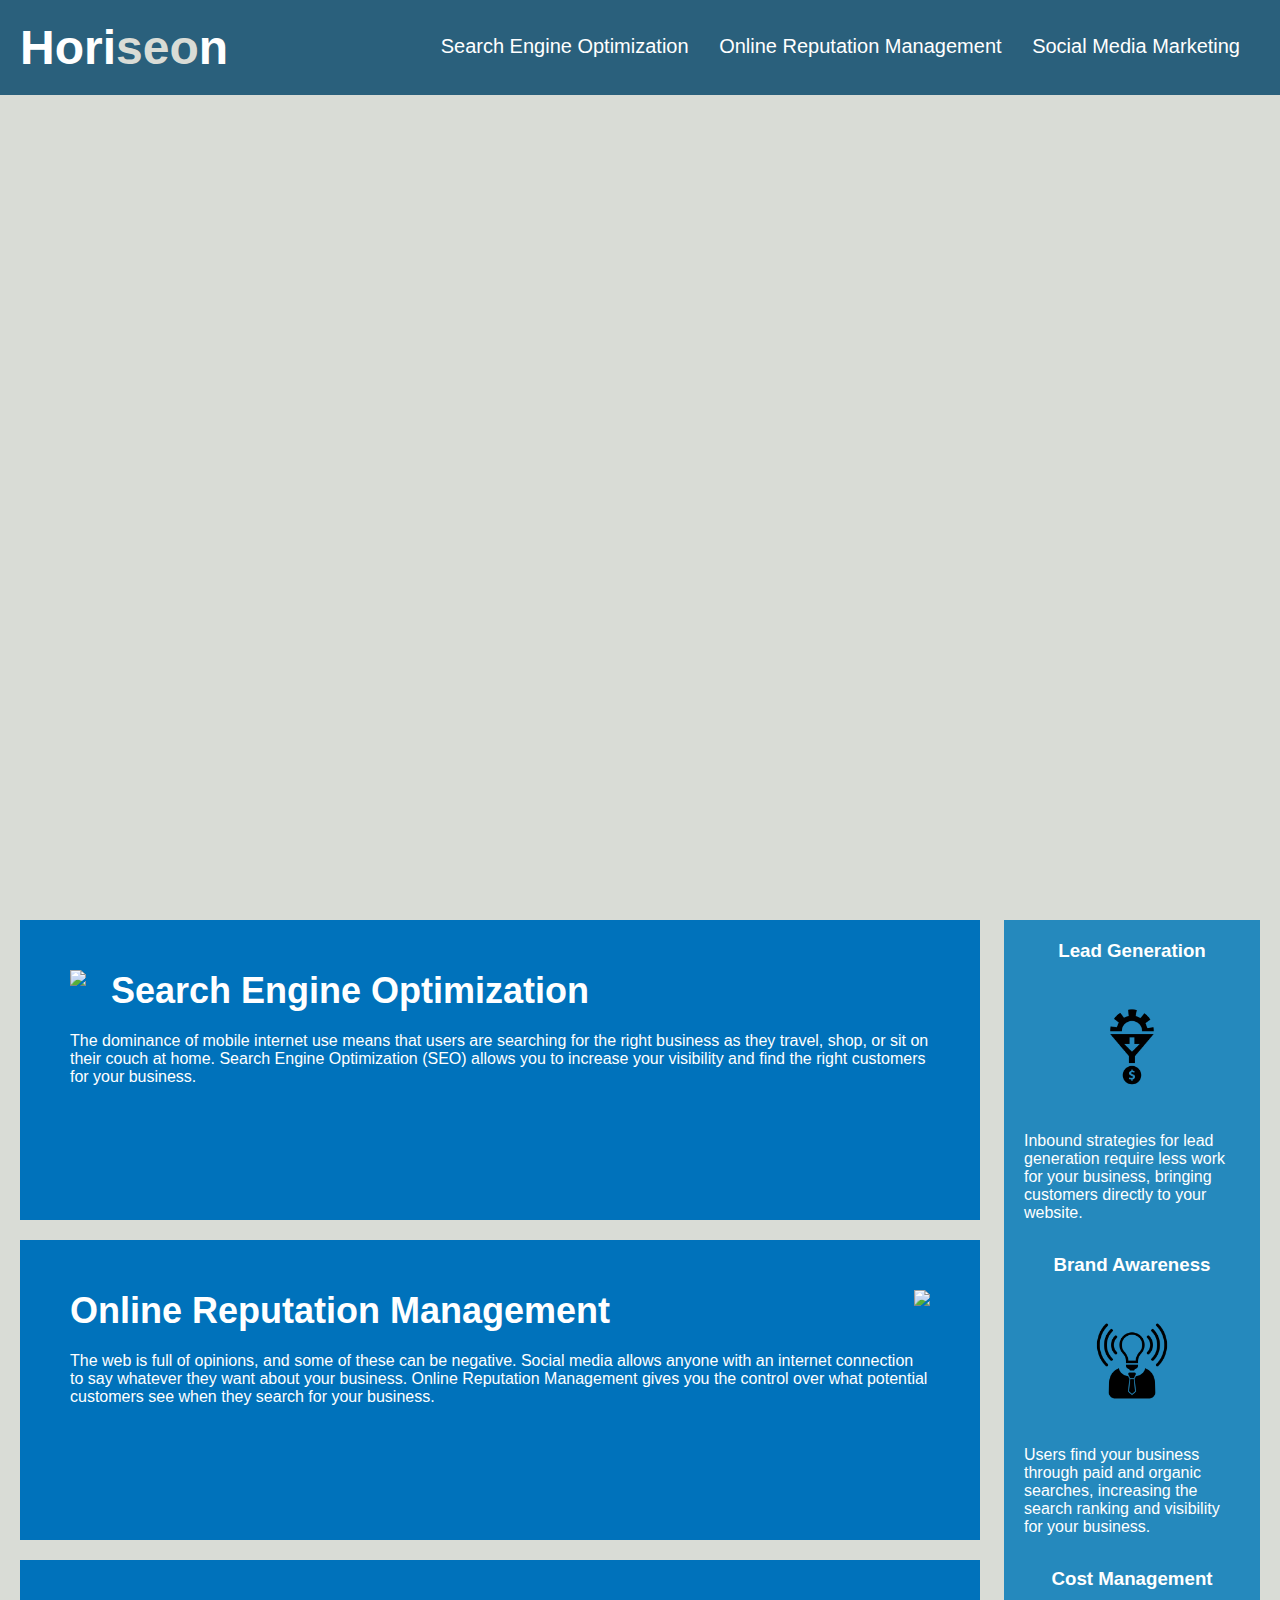
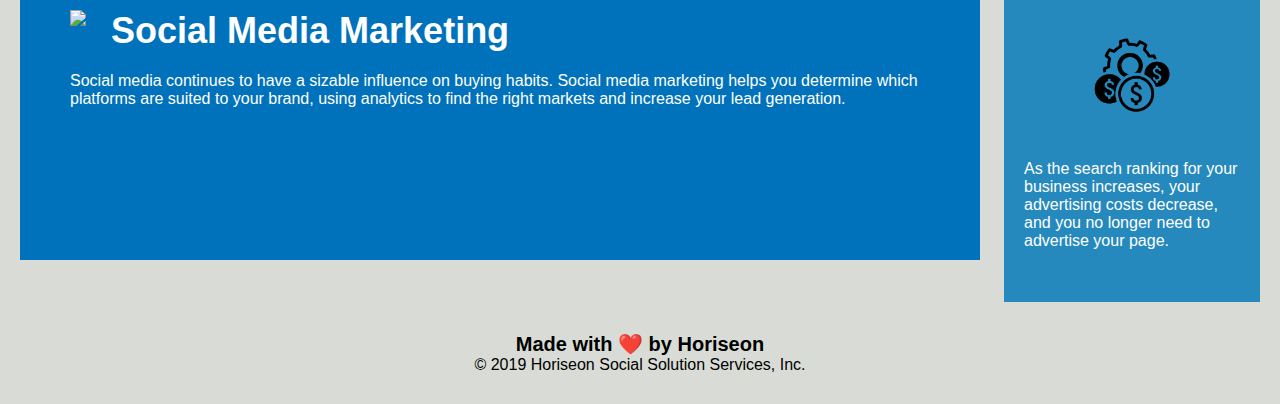
==== Develop/index.html @ 915dfb06 "initial commit with starter code" ====
<!DOCTYPE html>
<html lang="en-us">

<head>
    <meta charset="UTF-8" />
    <link rel="stylesheet" href="./assets/css/style.css">
    <title>website</title>
</head>

<body>
    <div class="header">
        <h1>Hori<span class="seo">seo</span>n</h1>
        <div>
            <ul>
                <li>
                    <a href="#search-engine-optimization">Search Engine Optimization</a>
                </li>
                <li>
                    <a href="#online-reputation-management">Online Reputation Management</a>
                </li>
                <li>
                    <a href="#social-media-marketing">Social Media Marketing</a>
                </li>
            </ul>
        </div>
    </div>
    <div class="hero"></div>
    <div class="content">
        <div class="search-engine-optimization">
            <img src="./assets/images/search-engine-optimization.jpg" class="float-left" />
            <h2>Search Engine Optimization</h2>
            <p>
                The dominance of mobile internet use means that users are searching for the right business as they travel, shop, or sit on their couch at home. Search Engine Optimization (SEO) allows you to increase your visibility and find the right customers for your business.
            </p>
        </div>
        <div id="online-reputation-management" class="online-reputation-management">
            <img src="./assets/images/online-reputation-management.jpg" class="float-right" />
            <h2>Online Reputation Management</h2>
            <p>
                The web is full of opinions, and some of these can be negative. Social media allows anyone with an internet connection to say whatever they want about your business. Online Reputation Management gives you the control over what potential customers see when they search for your business.
            </p>
        </div>
        <div id="social-media-marketing" class="social-media-marketing">
            <img src="./assets/images/social-media-marketing.jpg" class="float-left" />
            <h2>Social Media Marketing</h2>
            <p>
                Social media continues to have a sizable influence on buying habits. Social media marketing helps you determine which platforms are suited to your brand, using analytics to find the right markets and increase your lead generation.
            </p>
        </div>
    </div>
    <div class="benefits">
        <div class="benefit-lead">
            <h3>Lead Generation</h3>
            <img src="./assets/images/lead-generation.png" />
            <p>
                Inbound strategies for lead generation require less work for your business, bringing customers directly to your website.
            </p>
        </div>
        <div class="benefit-brand">
            <h3>Brand Awareness</h3>
            <img src="./assets/images/brand-awareness.png" />
            <p>
                Users find your business through paid and organic searches, increasing the search ranking and visibility for your business.
            </p>
        </div>
        <div class="benefit-cost">
            <h3>Cost Management</h3>
            <img src="./assets/images/cost-management.png" />
            <p>
                As the search ranking for your business increases, your advertising costs decrease, and you no longer need to advertise your page.
            </p>
        </div>
    </div>
    <div class="footer">
        <h2>Made with ❤️️ by Horiseon</h2>
        <p>
            &copy; 2019 Horiseon Social Solution Services, Inc.
        </p>
    </div>
</body>

</html>
---- Develop/assets/css/style.css ----
* {
    box-sizing: border-box;
    padding: 0;
    margin: 0;
}

body {
    background-color: #d9dcd6;
}

.header {
    padding: 20px;
    font-family: 'Trebuchet MS', 'Lucida Sans Unicode', 'Lucida Grande', 'Lucida Sans', Arial, sans-serif;
    background-color: #2a607c;
    color: #ffffff;
}

.header h1 {
    display: inline-block;
    font-size: 48px;
}

.header h1 .seo {
    color: #d9dcd6;
}

.header div {
    padding-top: 15px;
    margin-right: 20px;
    float: right;
    font-family: 'Gill Sans', 'Gill Sans MT', Calibri, 'Trebuchet MS', sans-serif;
    font-size: 20px;
}

.header div ul {
    list-style-type: none;
}

.header div ul li {
    display: inline-block;
    margin-left: 25px;
}

a {
    color: #ffffff;
    text-decoration: none;
}

p {
    font-size: 16px;
}

.hero {
    height: 800px;
    width: 100%;
    margin-bottom: 25px;
    background-image: url("../images/digital-marketing-meeting.jpg");
    background-size: cover;
    background-position: center;
}

.float-left {
    float: left;
    margin-right: 25px;
}

.float-right {
    float: right;
    margin-left: 25px;
}

.content {
    width: 75%;
    display: inline-block;
    margin-left: 20px;
}

.benefits {
    margin-right: 20px;
    padding: 20px;
    clear: both;
    float: right;
    width: 20%;
    height: 100%;
    font-family: 'Gill Sans', 'Gill Sans MT', Calibri, 'Trebuchet MS', sans-serif;
    background-color: #2589bd;
}

.benefit-lead {
    margin-bottom: 32px;
    color: #ffffff;
}

.benefit-brand {
    margin-bottom: 32px;
    color: #ffffff;
}

.benefit-cost {
    margin-bottom: 32px;
    color: #ffffff;
}

.benefit-lead h3 {
    margin-bottom: 10px;
    text-align: center;
}

.benefit-brand h3 {
    margin-bottom: 10px;
    text-align: center;
}

.benefit-cost h3 {
    margin-bottom: 10px;
    text-align: center;
}

.benefit-lead img {
    display: block;
    margin: 10px auto;
    max-width: 150px;
}

.benefit-brand img {
    display: block;
    margin: 10px auto;
    max-width: 150px;
}

.benefit-cost img {
    display: block;
    margin: 10px auto;
    max-width: 150px;
}

.search-engine-optimization {
    margin-bottom: 20px;
    padding: 50px;
    height: 300px;
    font-family: 'Gill Sans', 'Gill Sans MT', Calibri, 'Trebuchet MS', sans-serif;
    background-color: #0072bb;
    color: #ffffff;
}

.online-reputation-management {
    margin-bottom: 20px;
    padding: 50px;
    height: 300px;
    font-family: 'Gill Sans', 'Gill Sans MT', Calibri, 'Trebuchet MS', sans-serif;
    background-color: #0072bb;
    color: #ffffff;
}

.social-media-marketing {
    margin-bottom: 20px;
    padding: 50px;
    height: 300px;
    font-family: 'Gill Sans', 'Gill Sans MT', Calibri, 'Trebuchet MS', sans-serif;
    background-color: #0072bb;
    color: #ffffff;
}

.search-engine-optimization img {
    max-height: 200px;
}

.online-reputation-management img {
    max-height: 200px;
}

.social-media-marketing img {
    max-height: 200px;
}

.search-engine-optimization h2 {
    margin-bottom: 20px;
    font-size: 36px;
}

.online-reputation-management h2 {
    margin-bottom: 20px;
    font-size: 36px;
}

.social-media-marketing h2 {
    margin-bottom: 20px;
    font-size: 36px;
}

.footer {
    padding: 30px;
    clear: both;
    font-family: 'Trebuchet MS', 'Lucida Sans Unicode', 'Lucida Grande', 'Lucida Sans', Arial, sans-serif;
    text-align: center;
}

.footer h2 {
    font-size: 20px;
}
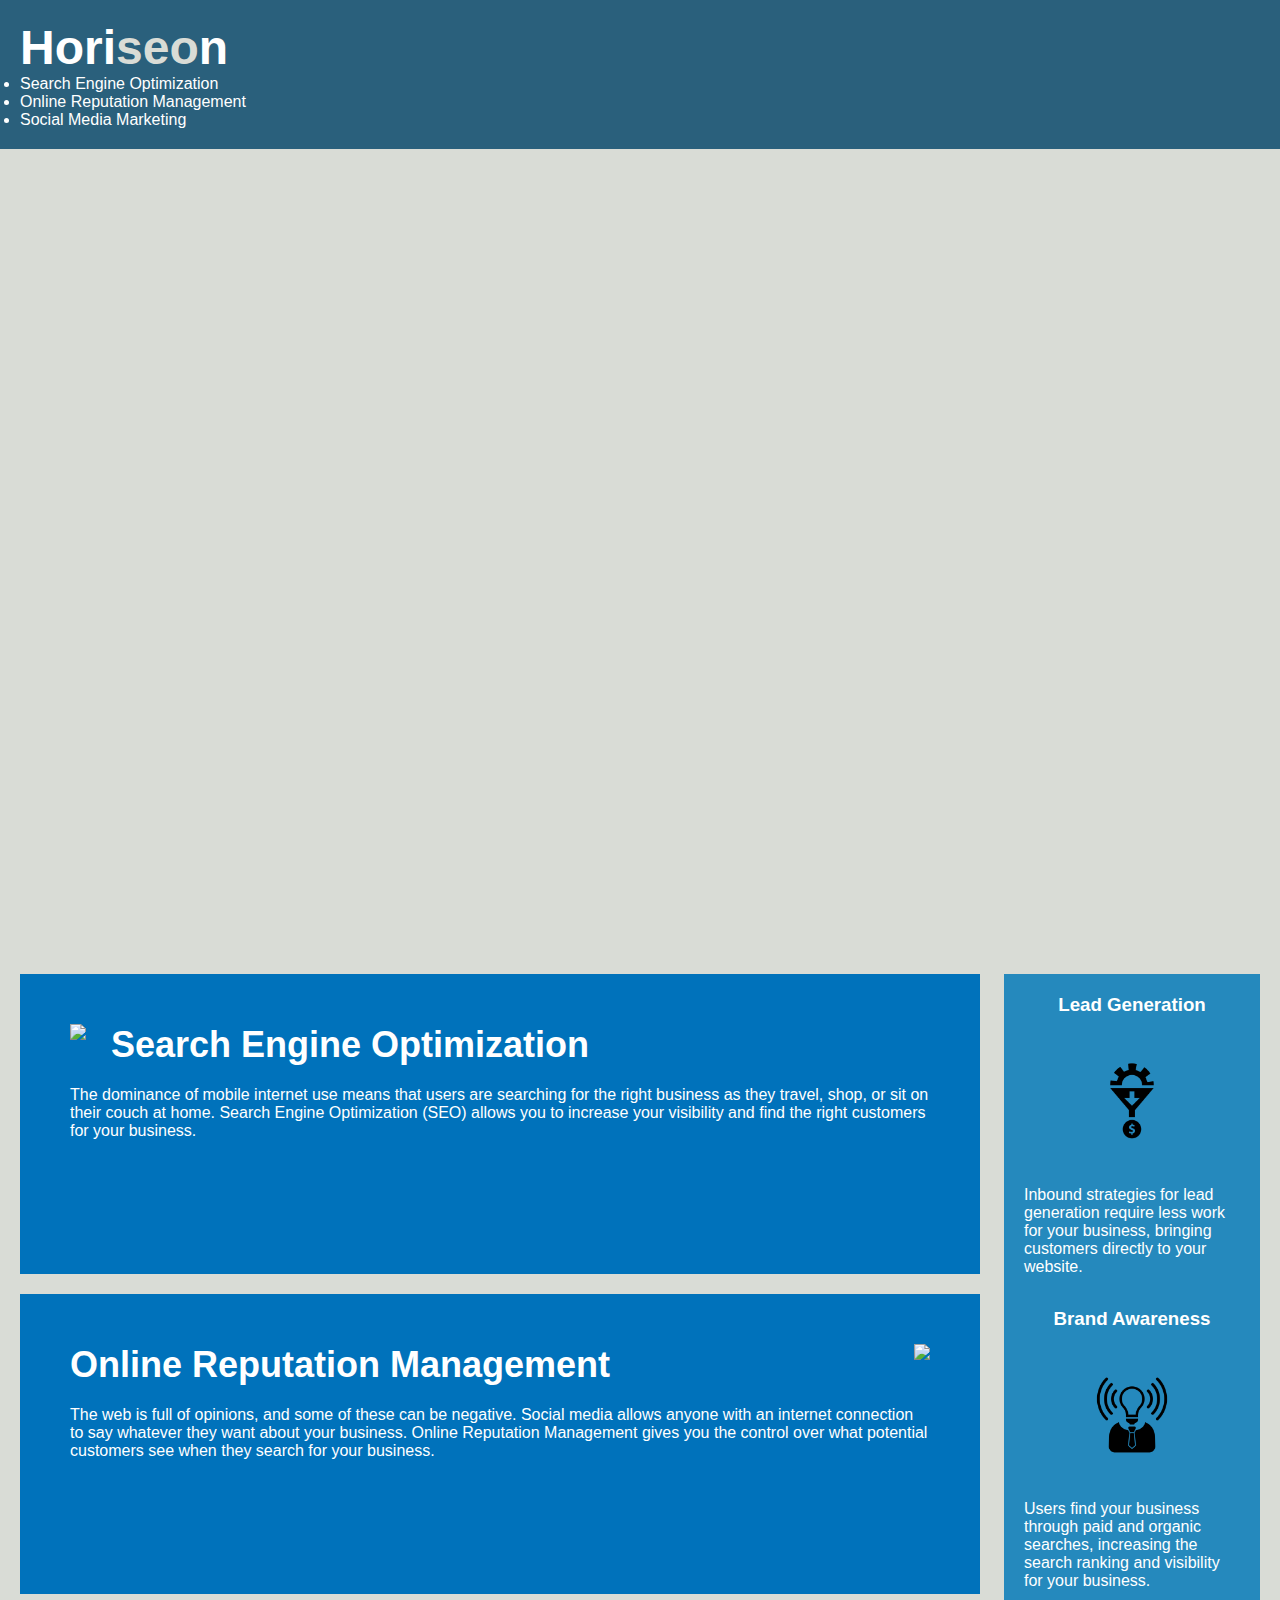
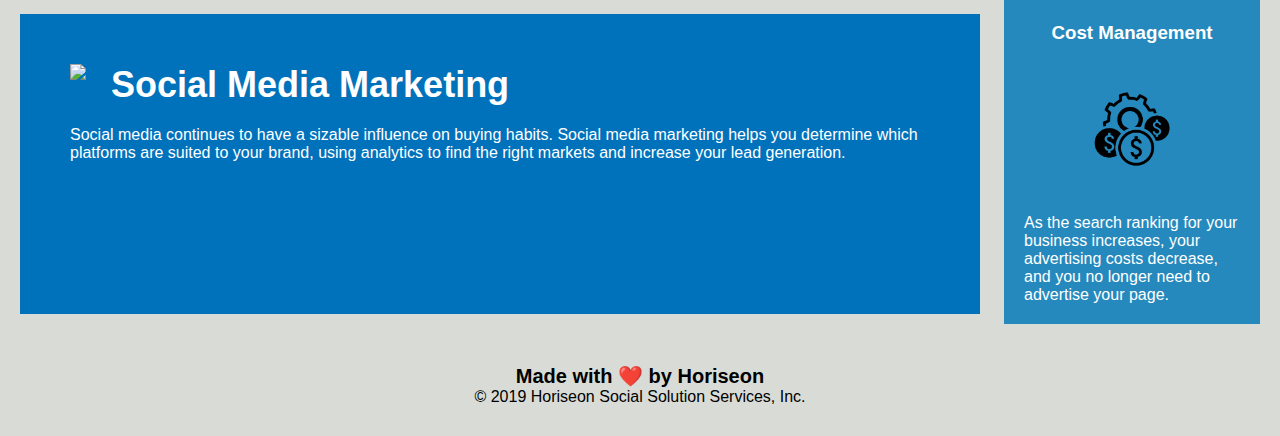
==== commit b3f7e155: "converted div elements to <section>" ====
--- a/Develop/index.html
+++ b/Develop/index.html
@@ -8,9 +8,8 @@
 </head>
 
 <body>
-    <div class="header">
+    <section class="header">
         <h1>Hori<span class="seo">seo</span>n</h1>
-        <div>
             <ul>
                 <li>
                     <a href="#search-engine-optimization">Search Engine Optimization</a>
@@ -22,61 +21,60 @@
                     <a href="#social-media-marketing">Social Media Marketing</a>
                 </li>
             </ul>
-        </div>
-    </div>
-    <div class="hero"></div>
-    <div class="content">
-        <div class="search-engine-optimization">
+</section>
+    <section class="hero"></section>
+    <section class="content">
+        <section class="search-engine-optimization">
             <img src="./assets/images/search-engine-optimization.jpg" class="float-left" />
             <h2>Search Engine Optimization</h2>
             <p>
                 The dominance of mobile internet use means that users are searching for the right business as they travel, shop, or sit on their couch at home. Search Engine Optimization (SEO) allows you to increase your visibility and find the right customers for your business.
             </p>
-        </div>
-        <div id="online-reputation-management" class="online-reputation-management">
+        </section>
+        <section id="online-reputation-management" class="online-reputation-management">
             <img src="./assets/images/online-reputation-management.jpg" class="float-right" />
             <h2>Online Reputation Management</h2>
             <p>
                 The web is full of opinions, and some of these can be negative. Social media allows anyone with an internet connection to say whatever they want about your business. Online Reputation Management gives you the control over what potential customers see when they search for your business.
             </p>
-        </div>
-        <div id="social-media-marketing" class="social-media-marketing">
+        </section>
+        <section id="social-media-marketing" class="social-media-marketing">
             <img src="./assets/images/social-media-marketing.jpg" class="float-left" />
             <h2>Social Media Marketing</h2>
             <p>
                 Social media continues to have a sizable influence on buying habits. Social media marketing helps you determine which platforms are suited to your brand, using analytics to find the right markets and increase your lead generation.
             </p>
-        </div>
-    </div>
-    <div class="benefits">
-        <div class="benefit-lead">
+        </section>
+    </section>
+    <section class="benefits">
+        <section class="benefit-lead">
             <h3>Lead Generation</h3>
             <img src="./assets/images/lead-generation.png" />
             <p>
                 Inbound strategies for lead generation require less work for your business, bringing customers directly to your website.
             </p>
-        </div>
-        <div class="benefit-brand">
+        </section>
+        <section class="benefit-brand">
             <h3>Brand Awareness</h3>
             <img src="./assets/images/brand-awareness.png" />
             <p>
                 Users find your business through paid and organic searches, increasing the search ranking and visibility for your business.
             </p>
-        </div>
-        <div class="benefit-cost">
+        </section>
+        <sesction class="benefit-cost">
             <h3>Cost Management</h3>
             <img src="./assets/images/cost-management.png" />
             <p>
                 As the search ranking for your business increases, your advertising costs decrease, and you no longer need to advertise your page.
             </p>
-        </div>
-    </div>
-    <div class="footer">
+        </section>
+    </section>
+    <section class="footer">
         <h2>Made with ❤️️ by Horiseon</h2>
         <p>
             &copy; 2019 Horiseon Social Solution Services, Inc.
         </p>
-    </div>
+    </section>
 </body>
 
 </html>
--- a/Develop/assets/css/style.css
+++ b/Develop/assets/css/style.css
@@ -24,7 +24,7 @@
     color: #d9dcd6;
 }
 
-.header div {
+.header section {
     padding-top: 15px;
     margin-right: 20px;
     float: right;
@@ -32,11 +32,11 @@
     font-size: 20px;
 }
 
-.header div ul {
+.header section n ul {
     list-style-type: none;
 }
 
-.header div ul li {
+.header section ul li {
     display: inline-block;
     margin-left: 25px;
 }
